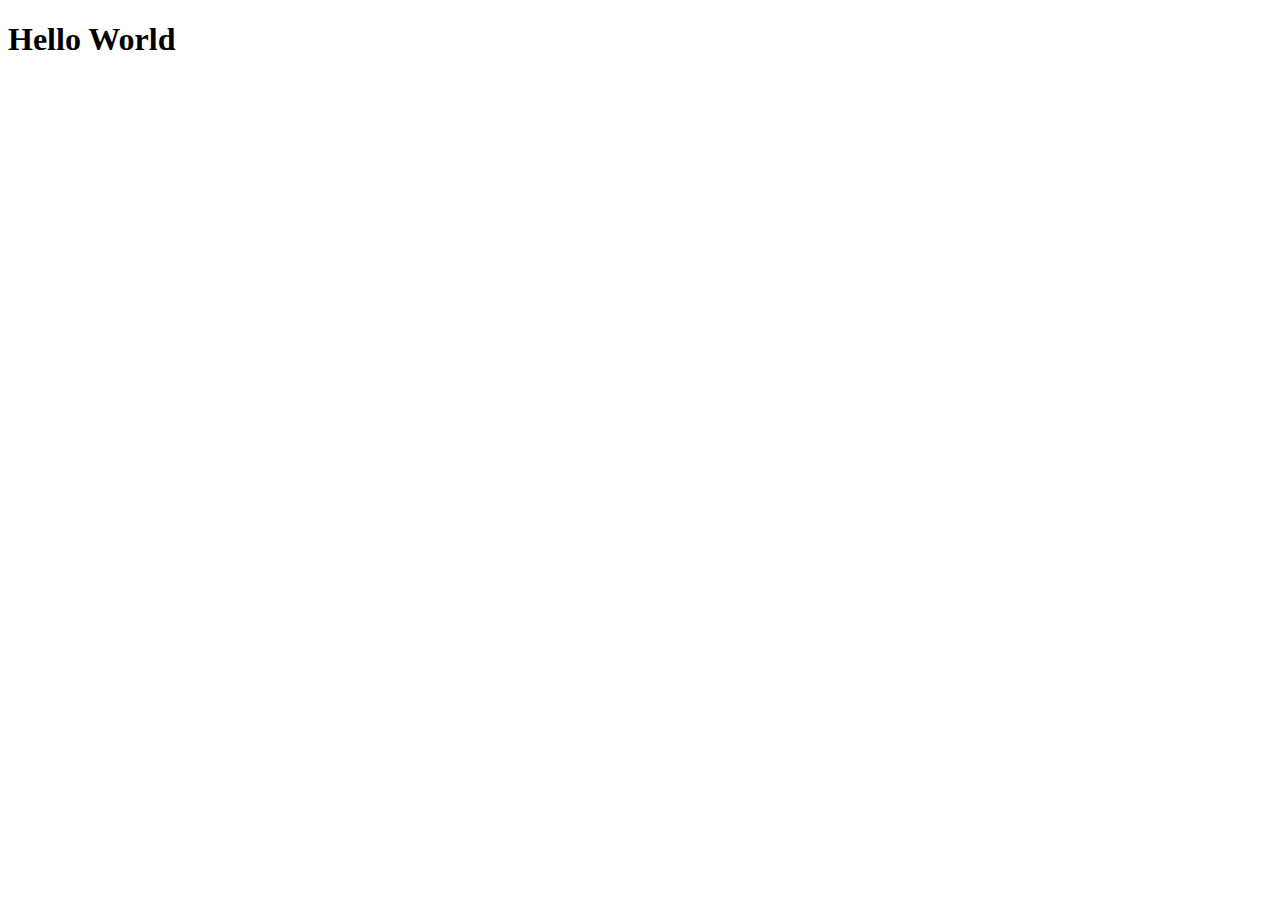
==== index.html @ 4f122e60 "Create index.html" ====
<!DOCTYPE html>
<html lang="en">
<head>
  <meta charset="utf-8">
  <meta name="viewport" content="width=device-width, initial-scale=1.0">
  <title>WebsitePractice</title>
</head>
<body>
  <h1>Hello World</h1>
</body>

</html>
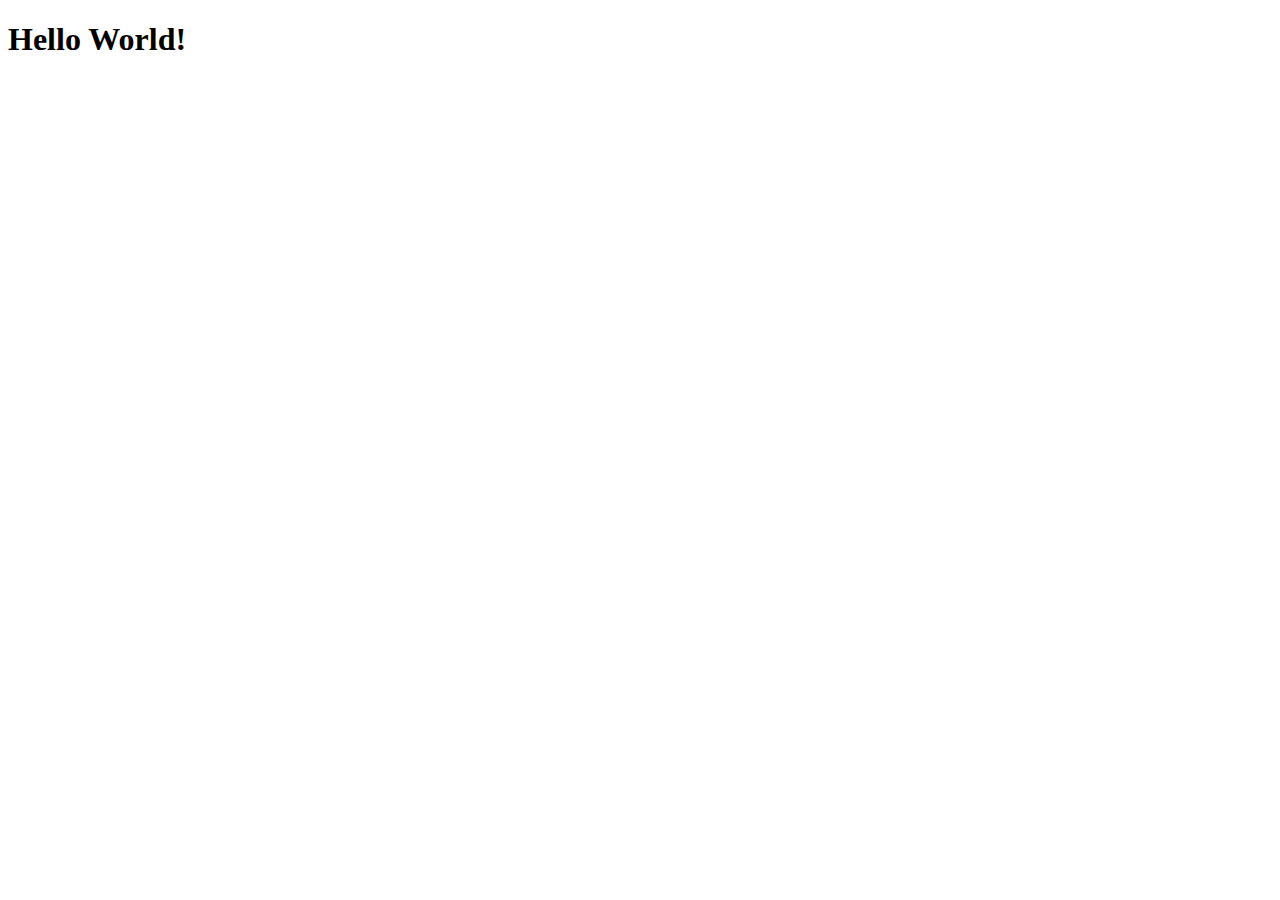
==== commit b73ad66e: "Update index.html" ====
--- a/index.html
+++ b/index.html
@@ -6,7 +6,7 @@
   <title>WebsitePractice</title>
 </head>
 <body>
-  <h1>Hello World</h1>
+  <h1>Hello World!</h1>
 </body>
 
 </html>
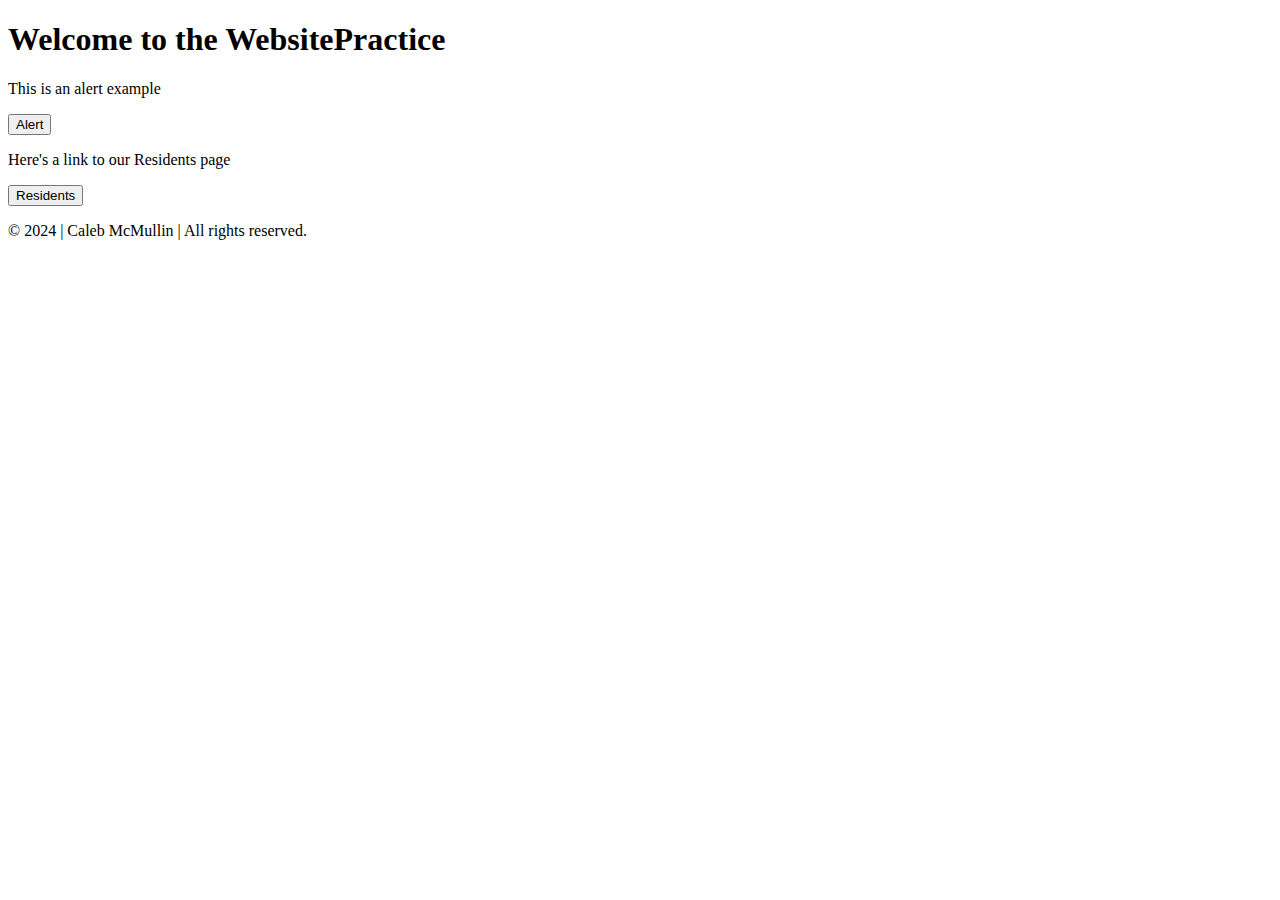
==== commit 8f49f76a: "Update index.html" ====
--- a/index.html
+++ b/index.html
@@ -1,12 +1,28 @@
 <!DOCTYPE html>
 <html lang="en">
-<head>
-  <meta charset="utf-8">
-  <meta name="viewport" content="width=device-width, initial-scale=1.0">
-  <title>WebsitePractice</title>
-</head>
-<body>
-  <h1>Hello World!</h1>
-</body>
+    <head>
+        <meta charset="utf-8">
+        <meta name="viewport" content="width=device-width, initial-scale=1.0">
+        <title>WebsitePractice</title>
 
+        <!-- Links here -->
+        <link rel="stylesheet" href="styles.css">
+        <script src="script.js"></script>
+    </head>
+    <body>
+        <div class="menu">
+            <h1>Welcome to the WebsitePractice</h1>
+        </div>
+        <div class="main">
+            <p>This is an alert example</p>
+            <button onclick="MyFunction()">Alert</button>
+        </div>
+        <div class="main">
+            <p>Here's a link to our Residents page</p>
+            <button onclick="goToResidentsPage()">Residents</button>
+        </div>
+    </body>
+    <footer>
+        <p>&copy; 2024 | Caleb McMullin | All rights reserved.</p>
+    </footer>
 </html>
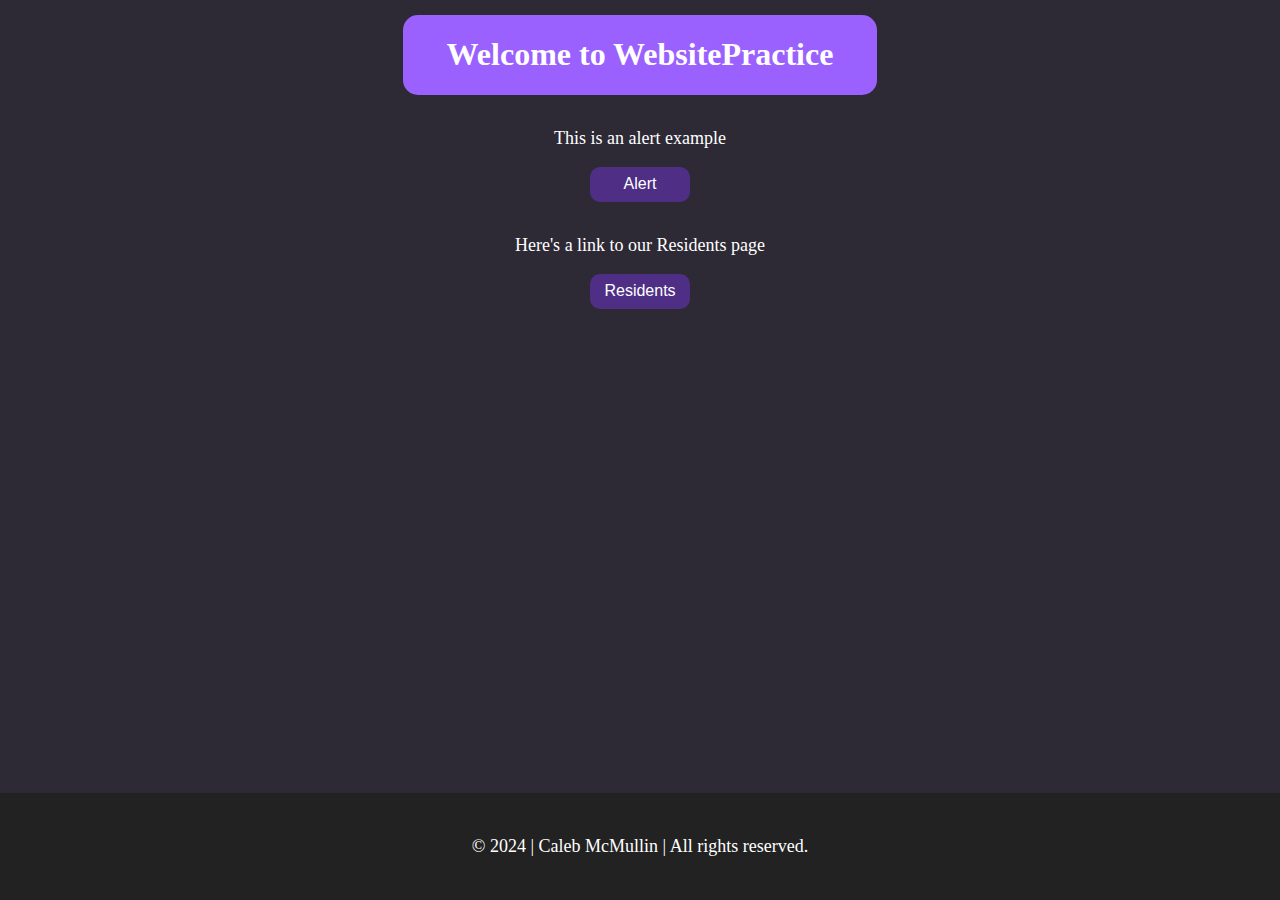
==== commit e82ee6a6: "Update index.html" ====
--- a/index.html
+++ b/index.html
@@ -11,7 +11,7 @@
     </head>
     <body>
         <div class="menu">
-            <h1>Welcome to the WebsitePractice</h1>
+            <h1>Welcome to WebsitePractice</h1>
         </div>
         <div class="main">
             <p>This is an alert example</p>
--- a/styles.css
+++ b/styles.css
@@ -0,0 +1,52 @@
+body {
+    background-color: #2e2a35;
+    margin: 0;
+    font-family: Arial, sans-serif;
+    display: flex;
+    flex-direction: column;
+    min-height: 100vh;
+}
+h1, h2, p {
+    color: white;
+    font-family:Georgia, 'Times New Roman', Times, serif;
+}
+p {
+    font-size: 18px;
+}
+button {
+    height: 35px;
+    width: 100px;
+    color:white;
+    background-color: #4e2f85;
+    border-style: hidden;
+    border-radius: 10px;
+    font-family: sans-serif;
+    font-size: 16px;
+}
+button:active {
+    background-color: #4b2c80;
+}
+button:hover {
+    cursor:pointer;
+}
+.menu, .main {
+    text-align: center;
+    align-content: center;
+    margin-left: auto;
+    margin-right: auto;
+    margin-top: 15px;
+    width: 37%;
+}
+.menu {
+    background-color: #9b61ff;
+    border-radius: 15px;
+}
+footer {
+    background-color: #222222; /* Dark background color */
+    color: white; /* Text color */
+    text-align: center; /* Center text */
+    padding: 25px 0; /* Padding for spacing */
+    position: absolute;
+    bottom: 0;
+    width: 100%;
+}
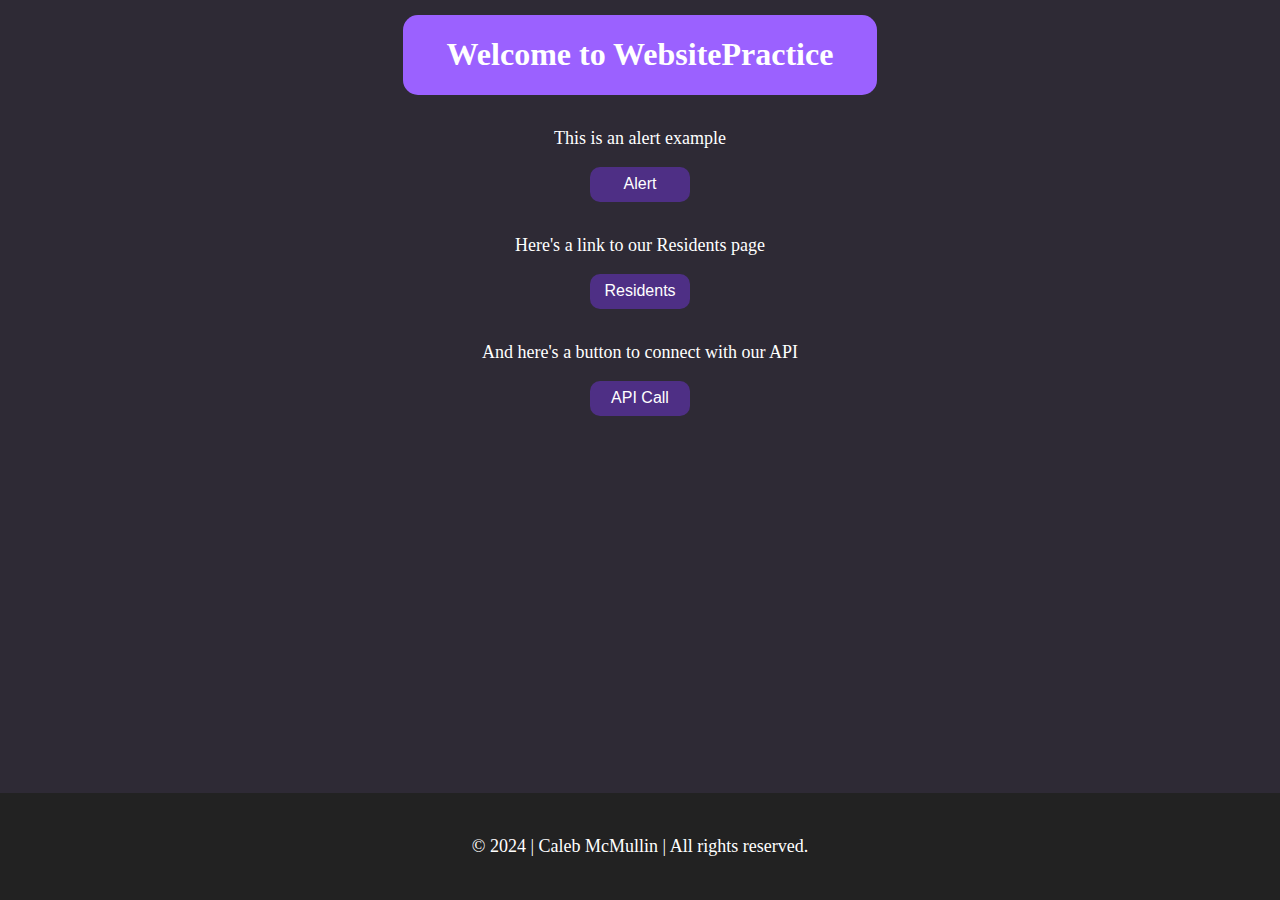
==== commit 833d8026: "Update index.html" ====
--- a/index.html
+++ b/index.html
@@ -21,6 +21,10 @@
             <p>Here's a link to our Residents page</p>
             <button onclick="goToResidentsPage()">Residents</button>
         </div>
+        <div class="main">
+            <p>And here's a button to connect with our API</p>
+            <button onclick="requestAPI()">API Call</button>
+        </div>
     </body>
     <footer>
         <p>&copy; 2024 | Caleb McMullin | All rights reserved.</p>
